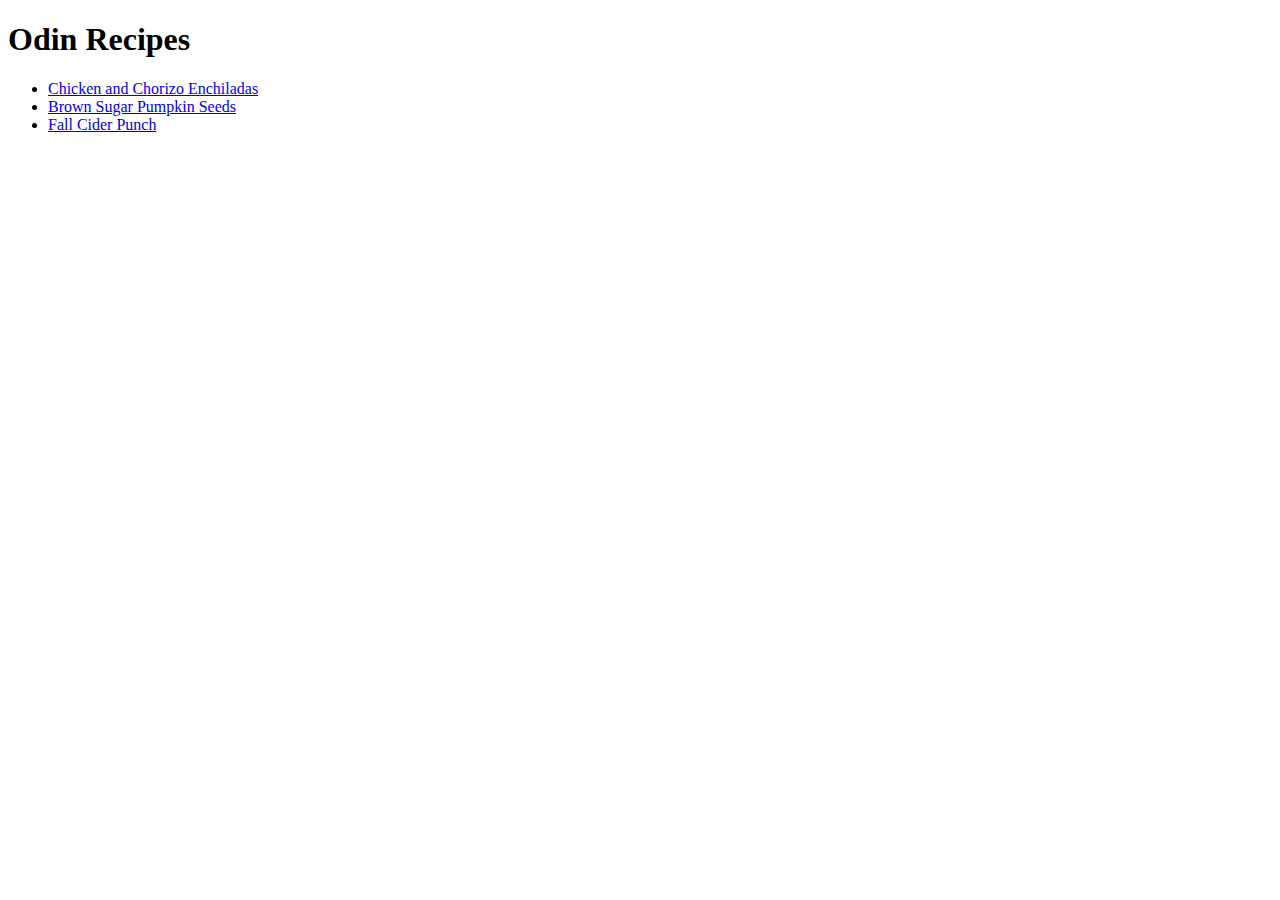
==== index.html @ d97054ab "Created index page and three recipe pages. Enchilada, pumpkin seed, and punch" ====
<!DOCTYPE html>
<html lang="en">
<head>
    <meta charset="UTF-8">
    <meta name="viewport" content="width=device-width, initial-scale=1.0">
    <title>Recipes</title>
</head>
<body>
    <h1>Odin Recipes</h1>
    <ul>
        <li> <a href="recipes/enchilada.html">Chicken and Chorizo Enchiladas</a></li>
        <li> <a href="recipes/pumpkinseed.html">Brown Sugar Pumpkin Seeds</a></li>
        <li> <a href="recipes/punch.html">Fall Cider Punch</a></li>
    </ul>    
</body>
</html>
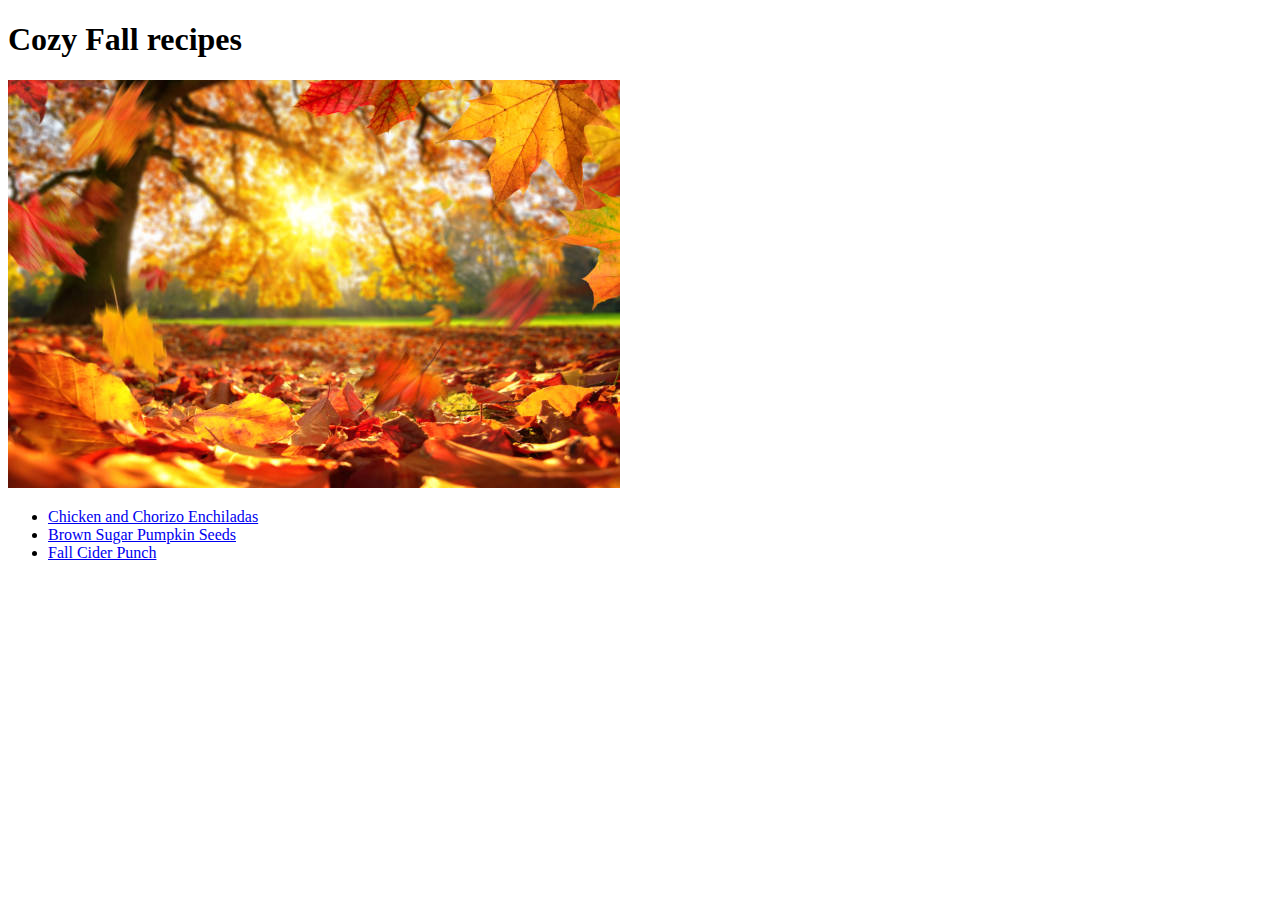
==== commit 24d4c3e3: "added fall picture and changed title of index file" ====
--- a/index.html
+++ b/index.html
@@ -6,7 +6,8 @@
     <title>Recipes</title>
 </head>
 <body>
-    <h1>Odin Recipes</h1>
+    <h1>Cozy Fall recipes</h1>
+    <img src="img/autumn.jpg" alt="A tree with orange leaves and the sun shining through them">
     <ul>
         <li> <a href="recipes/enchilada.html">Chicken and Chorizo Enchiladas</a></li>
         <li> <a href="recipes/pumpkinseed.html">Brown Sugar Pumpkin Seeds</a></li>
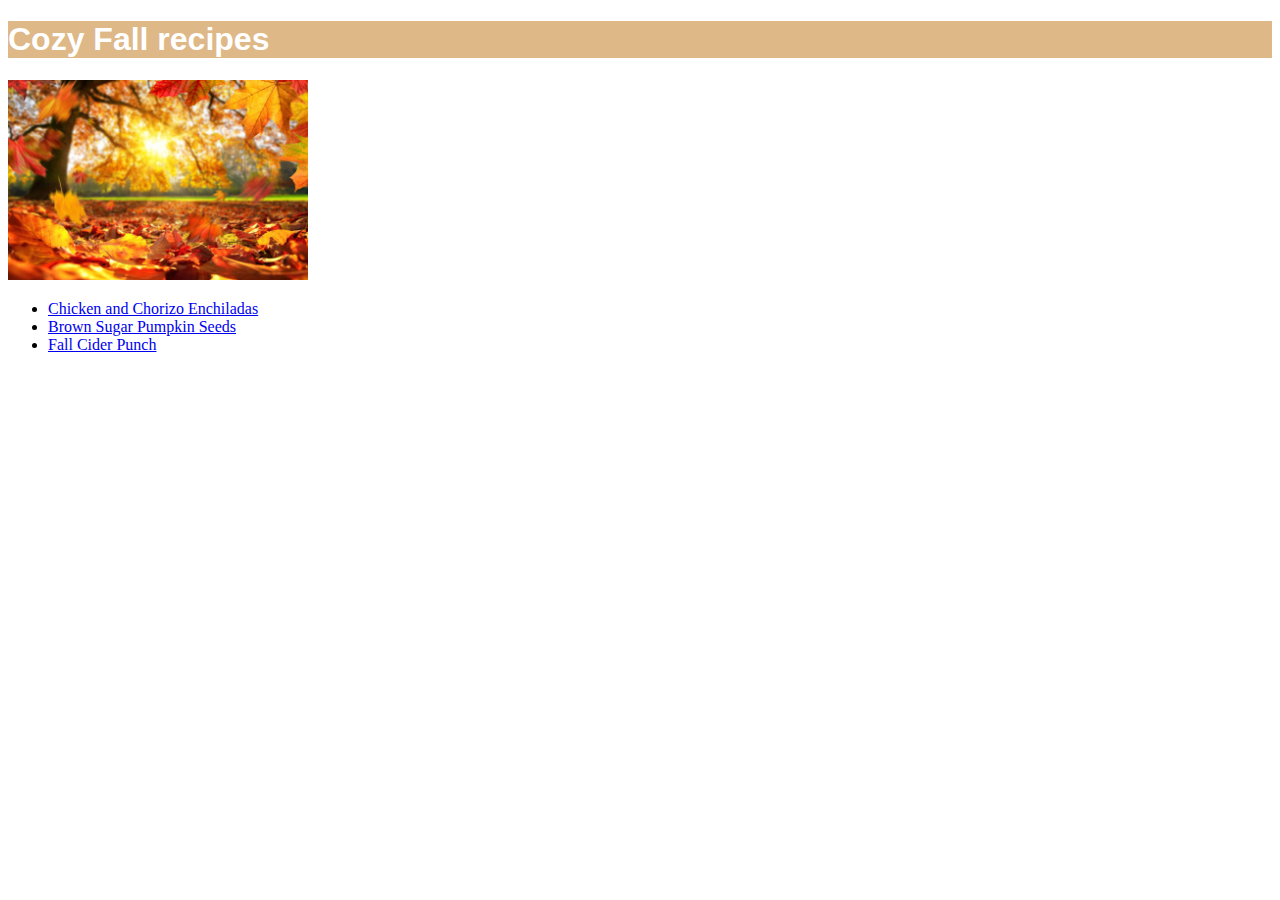
==== commit 3f7673a7: "added css page and created css elements on index" ====
--- a/index.html
+++ b/index.html
@@ -4,10 +4,11 @@
     <meta charset="UTF-8">
     <meta name="viewport" content="width=device-width, initial-scale=1.0">
     <title>Recipes</title>
+    <link rel="stylesheet" href="styles.css">
 </head>
 <body>
-    <h1>Cozy Fall recipes</h1>
-    <img src="img/autumn.jpg" alt="A tree with orange leaves and the sun shining through them">
+    <h1 class="title">Cozy Fall recipes</h1>
+    <img id="fall-image" src="img/autumn.jpg" alt="A tree with orange leaves and the sun shining through them">
     <ul>
         <li> <a href="recipes/enchilada.html">Chicken and Chorizo Enchiladas</a></li>
         <li> <a href="recipes/pumpkinseed.html">Brown Sugar Pumpkin Seeds</a></li>
--- a/styles.css
+++ b/styles.css
@@ -0,0 +1,10 @@
+.title {
+    font-family: Verdana, Geneva, Tahoma, sans-serif;
+    color: white;
+    background-color: burlywood;
+}
+
+#fall-image {
+    height: auto;
+    width: 300px;
+}
